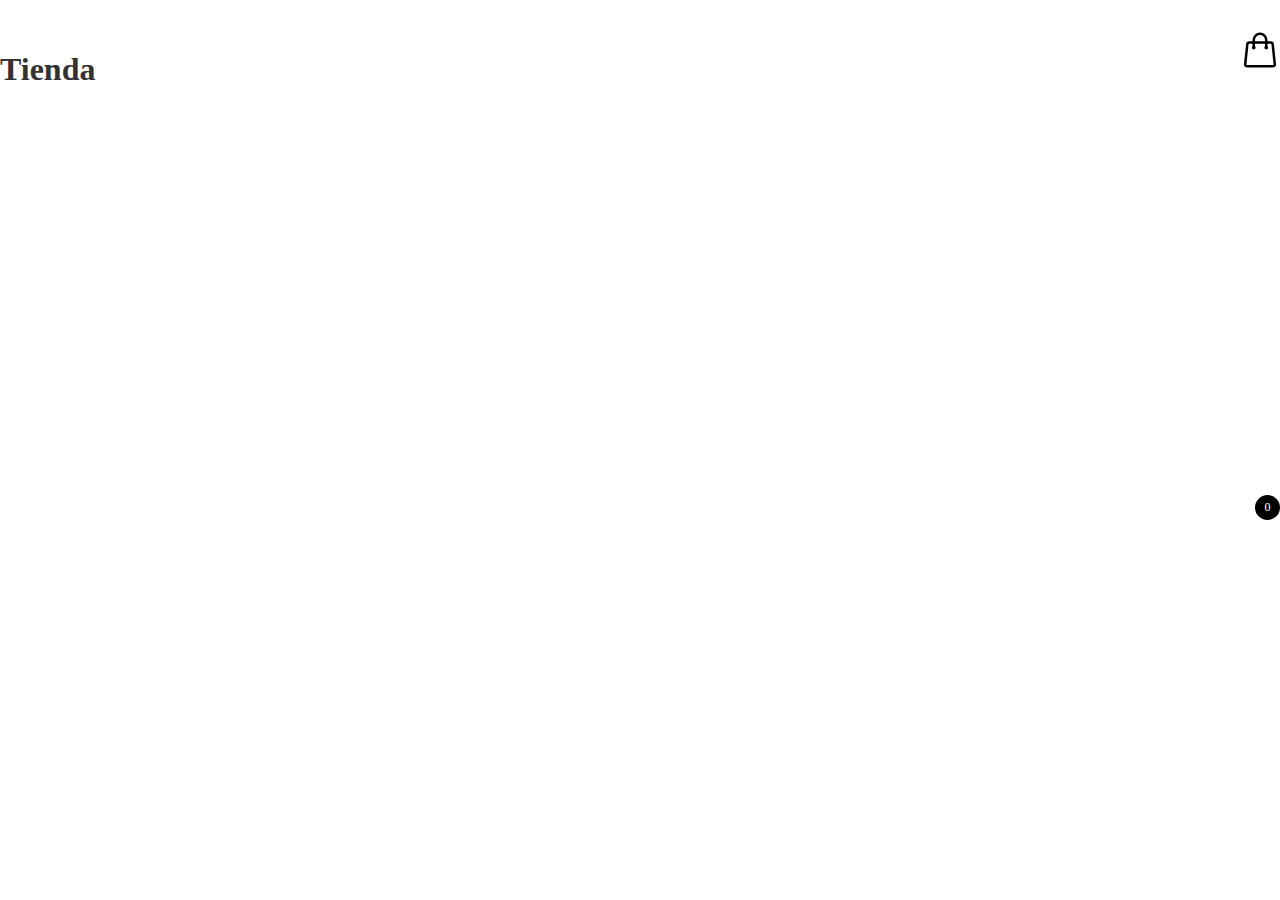
==== index.html @ 1279dcca "index.html" ====
<!DOCTYPE html>
<html lang="en">
        <head>
          <meta charset="UTF-8" />
		<meta http-equiv="X-UA-Compatible" content="IE=edge" />
		<meta name="viewport" content="width=device-width, initial-scale=1.0"/>
                <title>TIENDA</TITLE>
                <link rel="STYLESHEET" HREF="Estilo.css"/>
      </head>
     <body>
          <header>
              <h1>Tienda</h1>
              <div class="icono-contenedor">
                   <svg
                       xmlns="http://www.w3.org/2000/svg"
					            fill="none"
					            viewBox="0 0 24 24"
					            stroke-width="1.5"
					            stroke="currentColor"
					            class="icon-cart"
				        >
					      <path
                     stroke-linecap="round"
						         stroke-linejoin="round"
						         d="M15.75 10.5V6a3.75 3.75 0 10-7.5 0v4.5m11.356-1.993l1.263 12c.07.665-.45 1.243-1.119 1.243H4.25a1.125 1.125 0 01-1.12-1.243l1.264-12A1.125 1.125 0 015.513 7.5h12.974c.576 0 1.059.435 1.119 1.007zM8.625 10.5a.375.375 0 11-.75 0 .375.375 0 01.75 0zm7.5 0a.375.375 0 11-.75 0 .375.375 0 01.75 0z"
				     	/>
				       </svg>
		      <div class="count-products">
			      <span id="contador-productos">0</span>
				</div>

				<div class="container-cart-products hidden-cart">
					<div class="cart-product">
						<div class="info-cart-product">
                            <span class="cantidad-producto-carrito">1</span>
                            <p class="titulo-producto-carrito">pechera para perros</p>
                            <span class="precio-producto-carrito">$12</span>
			      
               </div>
         <header>
         <div class="contenedores-item">
              <div class="item">
                   <figure>
                          <img src="https://http2.mlstatic.com/D_NQ_NP_624398-MLM51346615899_082022-O.webp" alt="pechera para perros">
                   </figure>
              </div>
              <div class="info_producto">
                  <h2>Pechera para perros</h2>
                  <p class="precio">$12</p>
                  <button>Agregar al carrito</button>
             </div>
        </div>
           <div class="item">
				<figure>
					<img
						src="https://images.unsplash.com/photo-1546868871-7041f2a55e12?ixlib=rb-1.2.1&ixid=MnwxMjA3fDB8MHxwaG90by1wYWdlfHx8fGVufDB8fHx8&auto=format&fit=crop&w=764&q=80"
						alt="producto"
					/>
				</figure>
				<div class="info-product">
					<h2>Smartwatch</h2>
					<p class="price">$90</p>
					<button>Añadir al carrito</button>
				</div>
			</div>
			<div class="item">
				<figure>
					<img
						src="https://images.unsplash.com/photo-1585386959984-a4155224a1ad?ixlib=rb-1.2.1&ixid=MnwxMjA3fDB8MHxwaG90by1wYWdlfHx8fGVufDB8fHx8&auto=format&fit=crop&w=1074&q=80"
						alt="producto"
					/>
				</figure>
				<div class="info-product">
					<h2>Perfume</h2>
					<p class="price">$50</p>
					<button>Añadir al carrito</button>
				</div>
			</div>
		</div>

        <script src="index.js"></script> 
              
     </body>
     </html>
---- Estilo.css ----
/global/
*::after,
*::before,
*{
  margin: 0;
  padding: 0;
  box-sizing: border-box;
}
body{
  margin:0 auto;
  max_width:1200px;
  font-family:"Lato";
  color:#333;
}
.icon-cart{
    width: 40px;
    height: 40px;
    stroke: #000;
}

.icon-cart:hover{
    cursor: pointer;
}

img{
    max-width: 100%;
}
/* Header */
header{
    display: flex;
    justify-content: space-between;
    padding: 30px 0 40px 0;
}

.container-icon{
    position: relative;
}

.count-products{
    position: absolute;
    top: 55%;
    right: 0;

    background-color: #000;
    color: #fff;
    width: 25px;
    height: 25px;

    display: flex;
    justify-content: center;
    align-items: center;
    border-radius: 50%;
}

#contador-productos{
    font-size: 12px;
}

.container-cart-products{
    position: absolute;
    top: 50px;
    right: 0;

    background-color: #fff;
    width: 400px;
    z-index: 1;
    box-shadow: 0 10px 20px rgba(0, 0, 0, 0.20);
    border-radius: 10px;

}

.cart-product{
    display: flex;
    align-items: center;
    justify-content: space-between;
    padding: 30px;

    border-bottom: 1px solid rgba(0, 0, 0, 0.20);

}

.info-cart-product{
    display: flex;
    justify-content: space-between;
    flex: 0.8;
}

.titulo-producto-carrito{
    font-size: 20px;
}

.precio-producto-carrito{
    font-weight: 700;
    font-size: 20px;
    margin-left: 10px;
}

.cantidad-producto-carrito{
    font-weight: 400;
    font-size: 20px;
}

.icon-close{
    width: 25px;
    height: 25px;
}

.icon-close:hover{
    stroke: red;
    cursor: pointer;
}

.cart-total{
    display: flex;
    justify-content: center;
    align-items: center;
    padding: 20px 0;
    gap: 20px;
}

.cart-total h3{
    font-size: 20px;
    font-weight: 700;
}

.total-pagar{
    font-size: 20px;
    font-weight: 900;
}

.hidden-cart{
    display: none;
}




/* Main */
.contenedor-items{
    display: grid;
    grid-template-columns: repeat(3, 1fr);
    gap: 20px;
}

.item{
    border-radius: 10px;
}

.item:hover{
    box-shadow: 0 10px 20px rgba(0, 0, 0, 0.20);
}

.item img{
    width: 100%;
    height: 300px;
    object-fit: cover;
    border-radius: 10px 10px 0 0;
    transition: all .5s;
}

.item figure{
    overflow: hidden;
}

.item:hover img{
    transform: scale(1.2);
}

.info-producto{
    padding: 15px 30px;
    line-height: 2;
    display: flex;
    flex-direction: column;
    gap: 10px;
}

.pricio{
    font-size: 18px;
    font-weight: 900;
}

.info-producto button{
    border: none;
    background: none;
    background-color: #000;
    color: #fff;
    padding: 15px 10px;
    cursor: pointer;
}
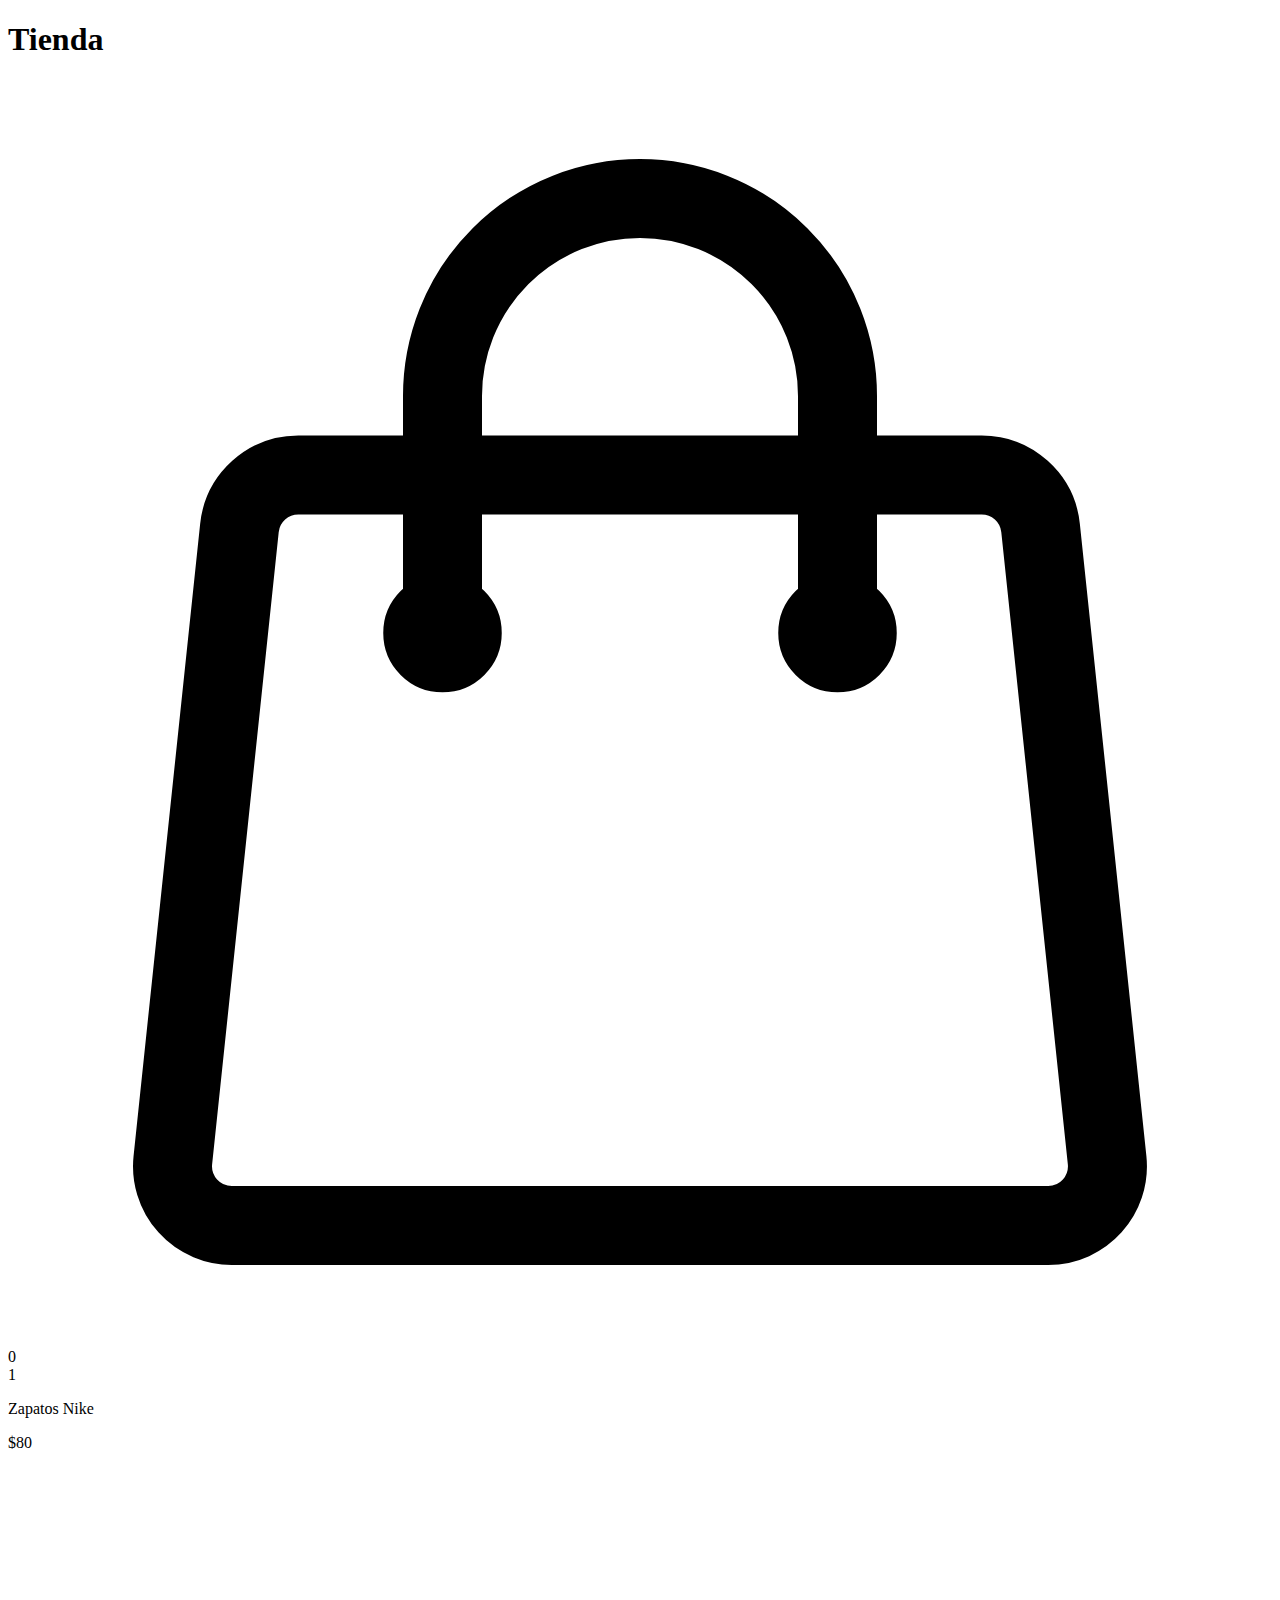
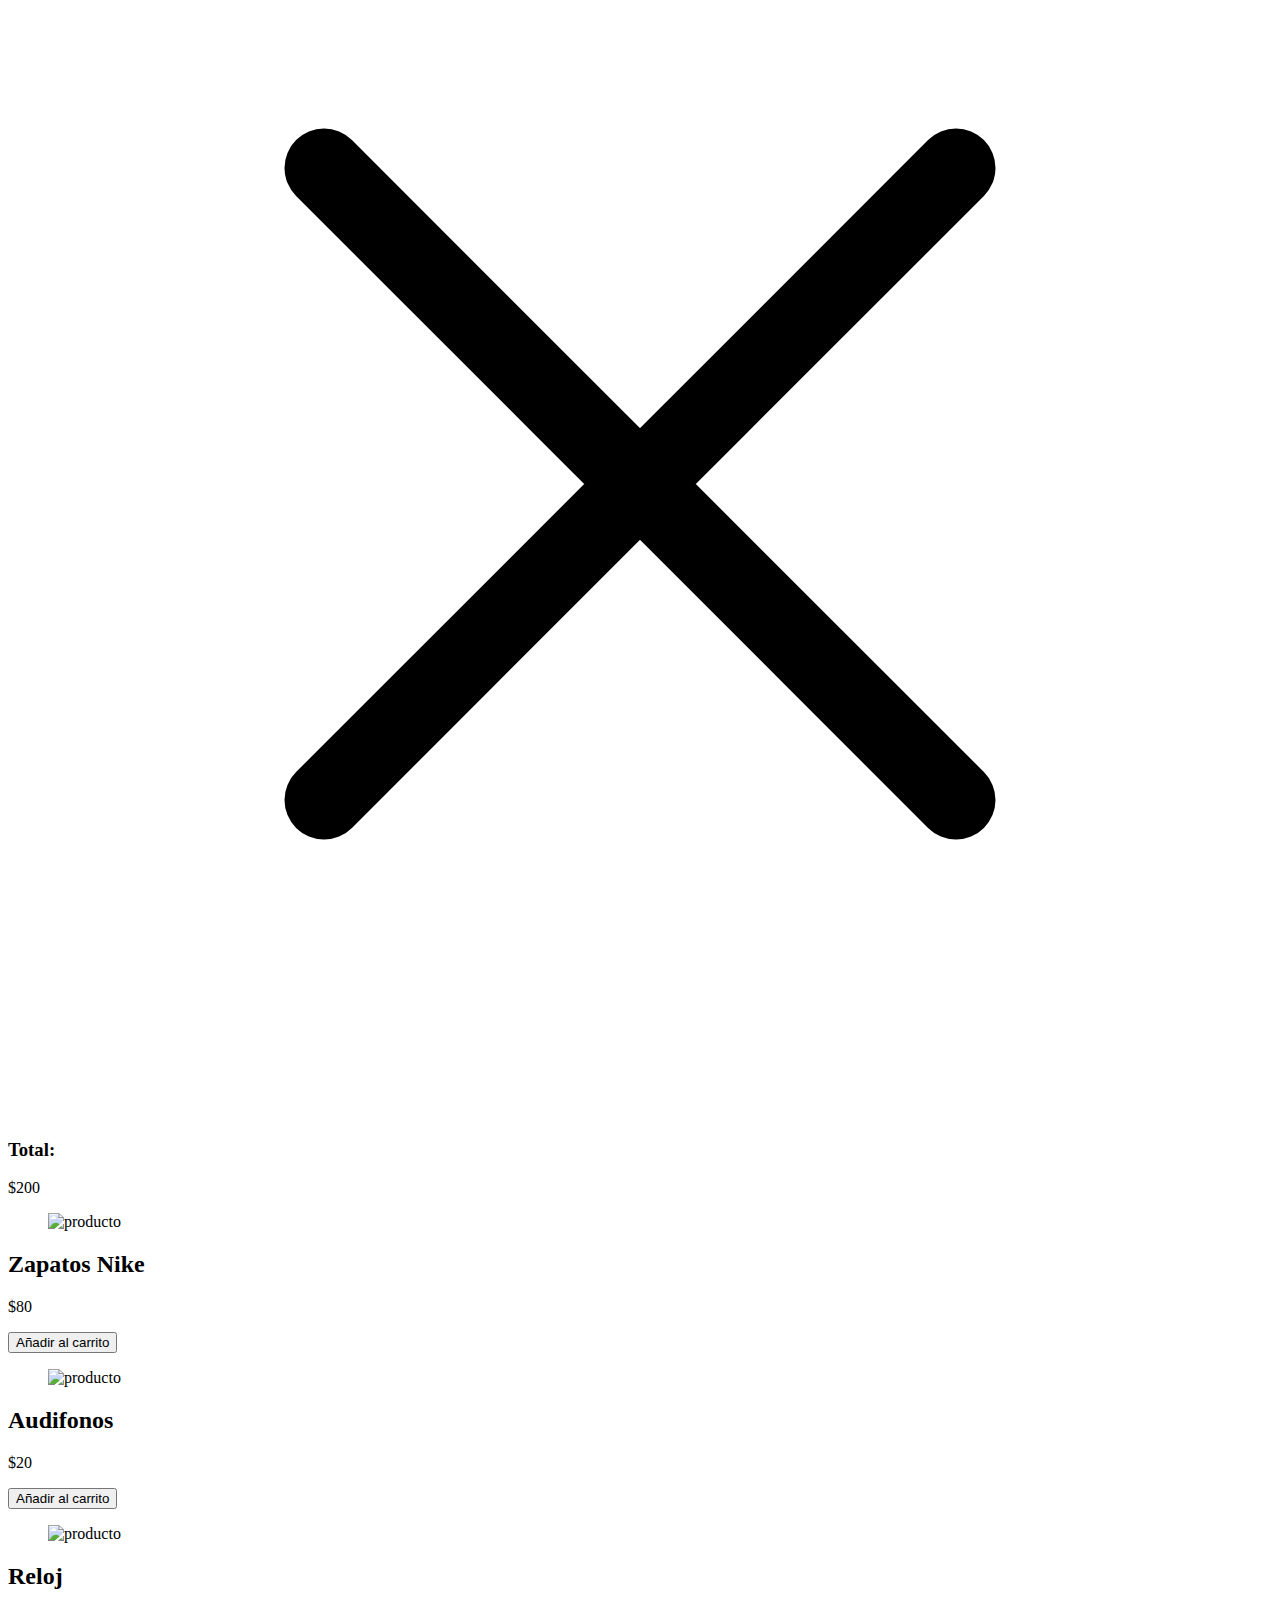
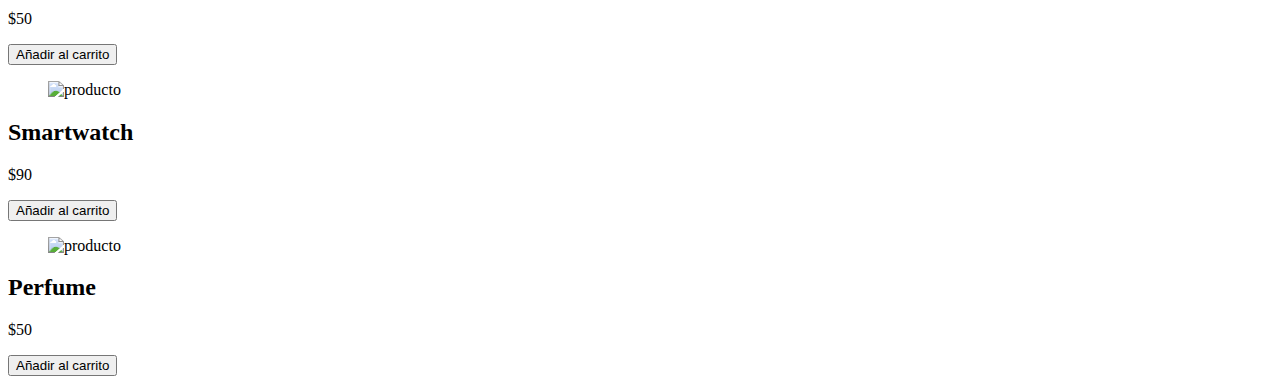
==== commit 3bf483a0: "index.html" ====
--- a/index.html
+++ b/index.html
@@ -1,56 +1,108 @@
 <!DOCTYPE html>
 <html lang="en">
-        <head>
-          <meta charset="UTF-8" />
+	<head>
+		<meta charset="UTF-8" />
 		<meta http-equiv="X-UA-Compatible" content="IE=edge" />
-		<meta name="viewport" content="width=device-width, initial-scale=1.0"/>
-                <title>TIENDA</TITLE>
-                <link rel="STYLESHEET" HREF="Estilo.css"/>
-      </head>
-     <body>
-          <header>
-              <h1>Tienda</h1>
-              <div class="icono-contenedor">
-                   <svg
-                       xmlns="http://www.w3.org/2000/svg"
-					            fill="none"
-					            viewBox="0 0 24 24"
-					            stroke-width="1.5"
-					            stroke="currentColor"
-					            class="icon-cart"
-				        >
-					      <path
-                     stroke-linecap="round"
-						         stroke-linejoin="round"
-						         d="M15.75 10.5V6a3.75 3.75 0 10-7.5 0v4.5m11.356-1.993l1.263 12c.07.665-.45 1.243-1.119 1.243H4.25a1.125 1.125 0 01-1.12-1.243l1.264-12A1.125 1.125 0 015.513 7.5h12.974c.576 0 1.059.435 1.119 1.007zM8.625 10.5a.375.375 0 11-.75 0 .375.375 0 01.75 0zm7.5 0a.375.375 0 11-.75 0 .375.375 0 01.75 0z"
-				     	/>
-				       </svg>
-		      <div class="count-products">
-			      <span id="contador-productos">0</span>
+		<meta
+			name="viewport"
+			content="width=device-width, initial-scale=1.0"
+		/>
+		<title>Tienda</title>
+		<link rel="stylesheet" href="styles.css" />
+	</head>
+	<body>
+		<header>
+			<h1>Tienda</h1>
+
+			<div class="container-icon">
+				<svg
+					xmlns="http://www.w3.org/2000/svg"
+					fill="none"
+					viewBox="0 0 24 24"
+					stroke-width="1.5"
+					stroke="currentColor"
+					class="icon-cart"
+				>
+					<path
+						stroke-linecap="round"
+						stroke-linejoin="round"
+						d="M15.75 10.5V6a3.75 3.75 0 10-7.5 0v4.5m11.356-1.993l1.263 12c.07.665-.45 1.243-1.119 1.243H4.25a1.125 1.125 0 01-1.12-1.243l1.264-12A1.125 1.125 0 015.513 7.5h12.974c.576 0 1.059.435 1.119 1.007zM8.625 10.5a.375.375 0 11-.75 0 .375.375 0 01.75 0zm7.5 0a.375.375 0 11-.75 0 .375.375 0 01.75 0z"
+					/>
+				</svg>
+				<div class="count-products">
+					<span id="contador-productos">0</span>
 				</div>
 
 				<div class="container-cart-products hidden-cart">
 					<div class="cart-product">
 						<div class="info-cart-product">
                             <span class="cantidad-producto-carrito">1</span>
-                            <p class="titulo-producto-carrito">pechera para perros</p>
-                            <span class="precio-producto-carrito">$12</span>
-			      
-               </div>
-         <header>
-         <div class="contenedores-item">
-              <div class="item">
-                   <figure>
-                          <img src="https://http2.mlstatic.com/D_NQ_NP_624398-MLM51346615899_082022-O.webp" alt="pechera para perros">
-                   </figure>
-              </div>
-              <div class="info_producto">
-                  <h2>Pechera para perros</h2>
-                  <p class="precio">$12</p>
-                  <button>Agregar al carrito</button>
-             </div>
-        </div>
-           <div class="item">
+                            <p class="titulo-producto-carrito">Zapatos Nike</p>
+                            <span class="precio-producto-carrito">$80</span>
+                        </div>
+						<svg
+							xmlns="http://www.w3.org/2000/svg"
+							fill="none"
+							viewBox="0 0 24 24"
+							stroke-width="1.5"
+							stroke="currentColor"
+							class="icon-close"
+						>
+							<path
+								stroke-linecap="round"
+								stroke-linejoin="round"
+								d="M6 18L18 6M6 6l12 12"
+							/>
+						</svg>
+					</div>
+                    <div class="cart-total">
+                        <h3>Total:</h3>
+                        <span class="total-pagar">$200</span>
+                    </div>
+				</div>
+			</div>
+		</header>
+		<div class="container-items">
+			<div class="item">
+				<figure>
+					<img
+						src="https://images.unsplash.com/photo-1542291026-7eec264c27ff?ixlib=rb-1.2.1&ixid=MnwxMjA3fDB8MHxwaG90by1wYWdlfHx8fGVufDB8fHx8&auto=format&fit=crop&w=1170&q=80"
+						alt="producto"
+					/>
+				</figure>
+				<div class="info-product">
+					<h2>Zapatos Nike</h2>
+					<p class="price">$80</p>
+					<button>Añadir al carrito</button>
+				</div>
+			</div>
+			<div class="item">
+				<figure>
+					<img
+						src="https://images.unsplash.com/photo-1505740420928-5e560c06d30e?ixlib=rb-1.2.1&ixid=MnwxMjA3fDB8MHxwaG90by1wYWdlfHx8fGVufDB8fHx8&auto=format&fit=crop&w=1170&q=80"
+						alt="producto"
+					/>
+				</figure>
+				<div class="info-product">
+					<h2>Audifonos</h2>
+					<p class="price">$20</p>
+					<button>Añadir al carrito</button>
+				</div>
+			</div>
+			<div class="item">
+				<figure>
+					<img
+						src="https://images.unsplash.com/photo-1523275335684-37898b6baf30?ixlib=rb-1.2.1&ixid=MnwxMjA3fDB8MHxwaG90by1wYWdlfHx8fGVufDB8fHx8&auto=format&fit=crop&w=1099&q=80"
+						alt="producto"
+					/>
+				</figure>
+				<div class="info-product">
+					<h2>Reloj</h2>
+					<p class="price">$50</p>
+					<button>Añadir al carrito</button>
+				</div>
+			</div>
+			<div class="item">
 				<figure>
 					<img
 						src="https://images.unsplash.com/photo-1546868871-7041f2a55e12?ixlib=rb-1.2.1&ixid=MnwxMjA3fDB8MHxwaG90by1wYWdlfHx8fGVufDB8fHx8&auto=format&fit=crop&w=764&q=80"
@@ -78,7 +130,6 @@
 			</div>
 		</div>
 
-        <script src="index.js"></script> 
-              
-     </body>
-     </html>
+        <script src="index.js"></script>
+	</body>
+</html>
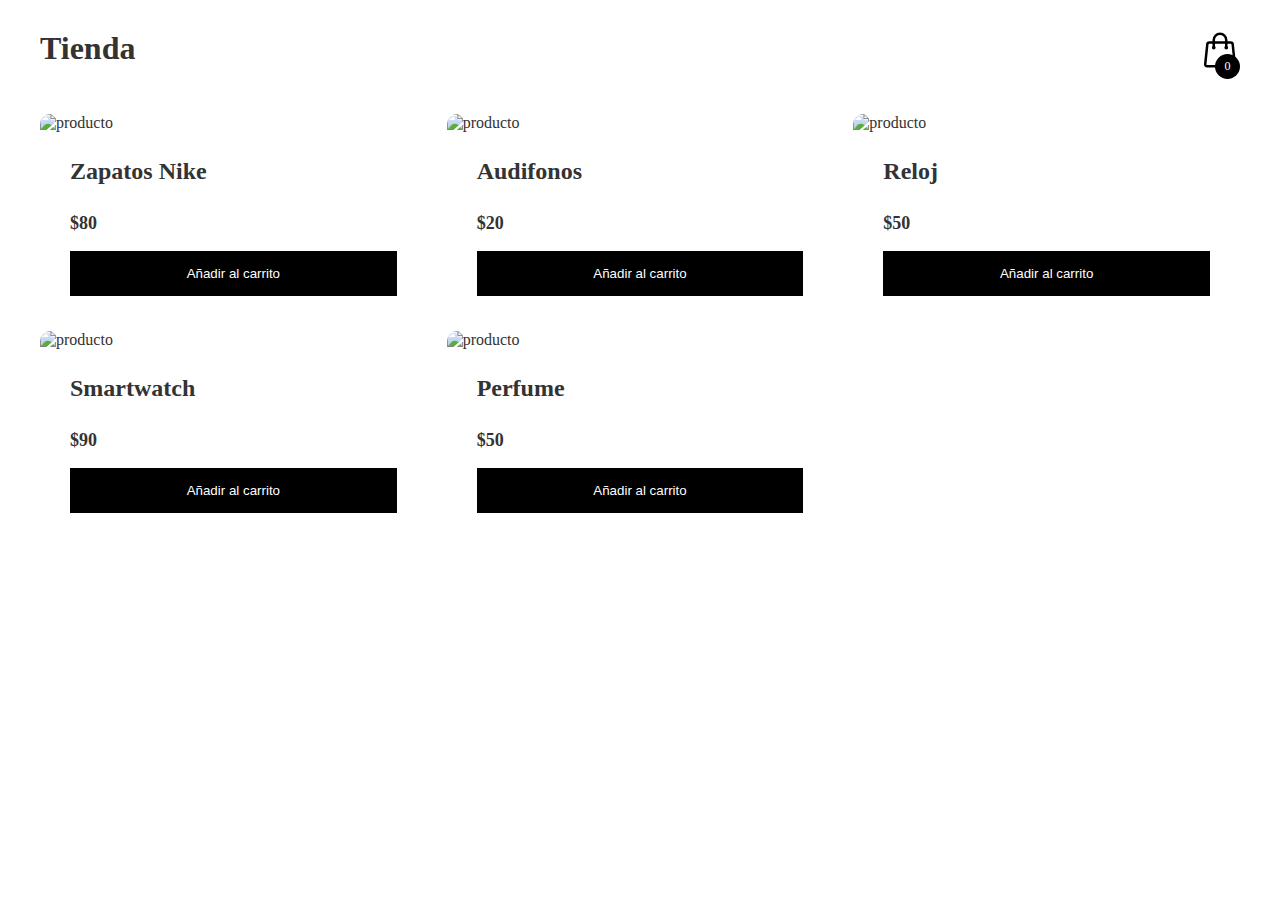
==== commit 0e3de9ea: "index.html" ====
--- a/index.html
+++ b/index.html
@@ -8,7 +8,7 @@
 			content="width=device-width, initial-scale=1.0"
 		/>
 		<title>Tienda</title>
-		<link rel="stylesheet" href="styles.css" />
+		<link rel="stylesheet" href="Estilo.css" />
 	</head>
 	<body>
 		<header>
--- a/Estilo.css
+++ b/Estilo.css
@@ -0,0 +1,192 @@
+/* Globales */
+*::after,
+*::before,
+*{
+    margin: 0;
+    padding: 0;
+    box-sizing: border-box;
+}
+
+body{
+    margin: 0 auto;
+    max-width: 1200px;
+    font-family: 'Lato';
+    color: #333;
+}
+
+.icon-cart{
+    width: 40px;
+    height: 40px;
+    stroke: #000;
+}
+
+.icon-cart:hover{
+    cursor: pointer;
+}
+
+img{
+    max-width: 100%;
+}
+
+/* Header */
+header{
+    display: flex;
+    justify-content: space-between;
+    padding: 30px 0 40px 0;
+}
+
+.container-icon{
+    position: relative;
+}
+
+.count-products{
+    position: absolute;
+    top: 55%;
+    right: 0;
+
+    background-color: #000;
+    color: #fff;
+    width: 25px;
+    height: 25px;
+
+    display: flex;
+    justify-content: center;
+    align-items: center;
+    border-radius: 50%;
+}
+
+#contador-productos{
+    font-size: 12px;
+}
+
+.container-cart-products{
+    position: absolute;
+    top: 50px;
+    right: 0;
+
+    background-color: #fff;
+    width: 400px;
+    z-index: 1;
+    box-shadow: 0 10px 20px rgba(0, 0, 0, 0.20);
+    border-radius: 10px;
+
+}
+
+.cart-product{
+    display: flex;
+    align-items: center;
+    justify-content: space-between;
+    padding: 30px;
+
+    border-bottom: 1px solid rgba(0, 0, 0, 0.20);
+
+}
+
+.info-cart-product{
+    display: flex;
+    justify-content: space-between;
+    flex: 0.8;
+}
+
+.titulo-producto-carrito{
+    font-size: 20px;
+}
+
+.precio-producto-carrito{
+    font-weight: 700;
+    font-size: 20px;
+    margin-left: 10px;
+}
+
+.cantidad-producto-carrito{
+    font-weight: 400;
+    font-size: 20px;
+}
+
+.icon-close{
+    width: 25px;
+    height: 25px;
+}
+
+.icon-close:hover{
+    stroke: red;
+    cursor: pointer;
+}
+
+.cart-total{
+    display: flex;
+    justify-content: center;
+    align-items: center;
+    padding: 20px 0;
+    gap: 20px;
+}
+
+.cart-total h3{
+    font-size: 20px;
+    font-weight: 700;
+}
+
+.total-pagar{
+    font-size: 20px;
+    font-weight: 900;
+}
+
+.hidden-cart{
+    display: none;
+}
+
+
+
+
+/* Main */
+.container-items{
+    display: grid;
+    grid-template-columns: repeat(3, 1fr);
+    gap: 20px;
+}
+
+.item{
+    border-radius: 10px;
+}
+
+.item:hover{
+    box-shadow: 0 10px 20px rgba(0, 0, 0, 0.20);
+}
+
+.item img{
+    width: 100%;
+    height: 300px;
+    object-fit: cover;
+    border-radius: 10px 10px 0 0;
+    transition: all .5s;
+}
+
+.item figure{
+    overflow: hidden;
+}
+
+.item:hover img{
+    transform: scale(1.2);
+}
+
+.info-product{
+    padding: 15px 30px;
+    line-height: 2;
+    display: flex;
+    flex-direction: column;
+    gap: 10px;
+}
+
+.price{
+    font-size: 18px;
+    font-weight: 900;
+}
+
+.info-product button{
+    border: none;
+    background: none;
+    background-color: #000;
+    color: #fff;
+    padding: 15px 10px;
+    cursor: pointer;
+}
